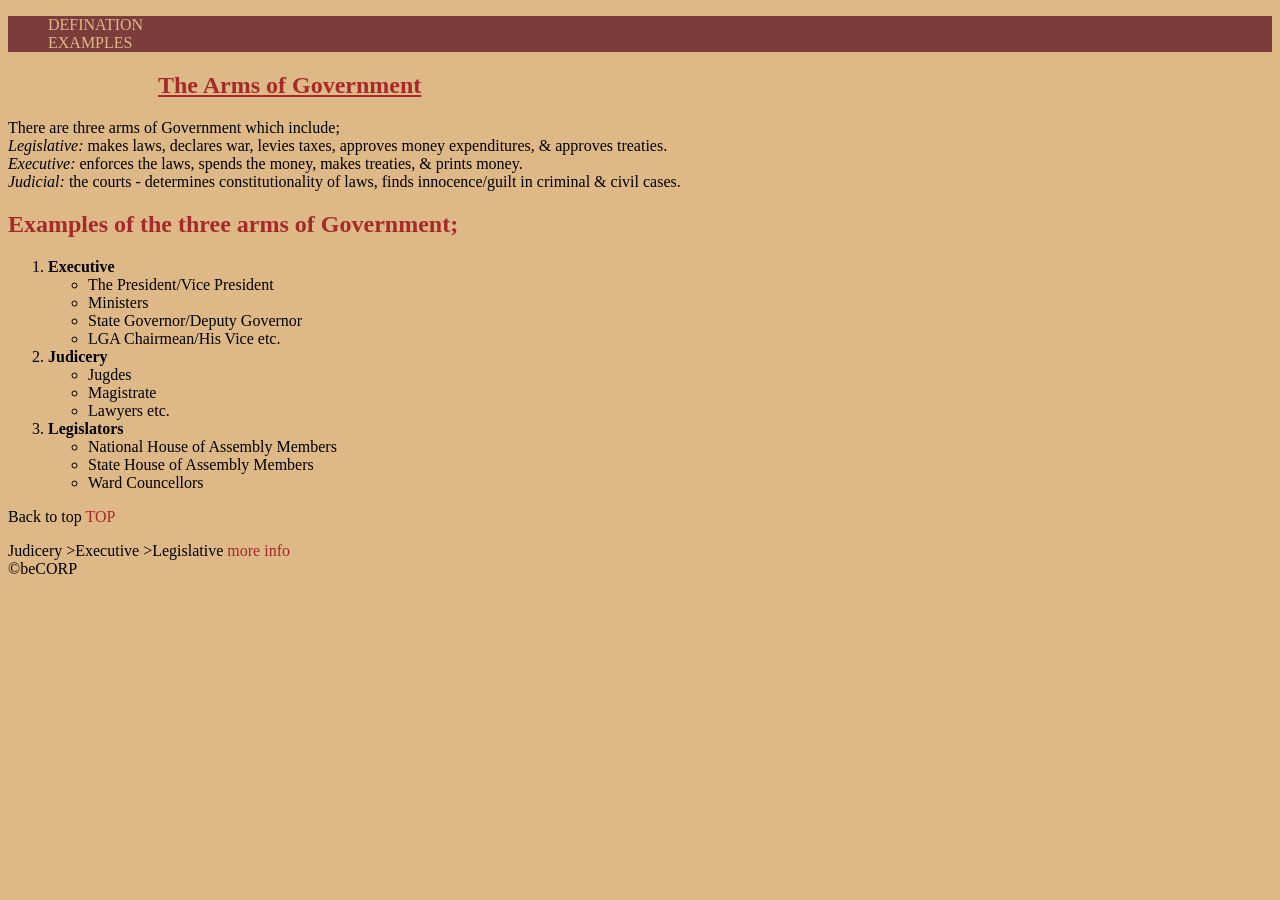
==== site/basic.html @ 39733f67 "LINKs" ====
<!DOCTYPE html>
<html lang="en">
    <head>
        <meta charset="UTF-8">
        <title>Coding is cool</title>
    </head>
    <body style="background-color: rgb(222, 184, 135);">
       <nav id="top" style="background-color: rgb(124, 60, 60); color: rgb(124, 60, 60);">
        <div>
          <ul>
            <li><a href="#section1"  style="text-decoration: none; color: burlywood">DEFINATION</a></li>
            <li><a href="#section2"  style="text-decoration: none; color: burlywood;">EXAMPLES</a></li>
          </ul>
        </div>
      </nav>
      <section id="section1">
        <h1 style="color: brown; margin-left: 150px; text-decoration: underline;">The Arms of Government</h1>
        <p>There are three arms of Government which include;<br><em>Legislative:</em> makes laws, declares war, levies taxes, approves money expenditures, &amp;
        approves treaties. <br><em>Executive:</em> enforces the laws, spends the money, makes treaties, &amp; prints money.<br>
        <em>Judicial:</em> the courts - determines constitutionality of laws,&nbsp;finds&nbsp;innocence/guilt&nbsp;in&nbsp;criminal&nbsp;&&nbsp;civil&nbsp;cases.</p>
      </section>
       <section id="section2">
       <div>
          <h2 style="color: brown;">Examples of the three arms of Government;</h2>
         <ol style="font-family: 'Times New Roman', Times, serif;">
         <li><strong>Executive</strong>
            <ul>
            <li>The President/Vice President</li>
            <li>Ministers</li>
            <li>State Governor/Deputy Governor</li>
            <li>LGA Chairmean/His Vice etc.</li>
            </ul>
         </li>
        <li><strong>Judicery</strong>
            <ul>
            <li>Jugdes</li>
            <li>Magistrate</li>
            <li>Lawyers etc.</li>
            </ul>
        </li>
        <li><strong>Legislators</strong>
           <ul>
            <li>National House of Assembly Members</li>
            <li>State House of Assembly Members</li>
            <li>Ward Councellors</li>
           </ul>
        </li>
      </ol>
      <div><p>Back to top <a href="#top" style="text-decoration: none; color: brown;">TOP</a></p></div>
        Judicery &gt;Executive &gt;Legislative
        <a href="https://study.com/academy/lesson/the-3-branches-of-government-executive-legislative-judicial.html"
         target="_blank" title="More info" style="text-decoration: none; color: brown;"> more info</a>
      </div>
    </section>
      <footer> &copy;beCORP </footer>
    </body>
</html>
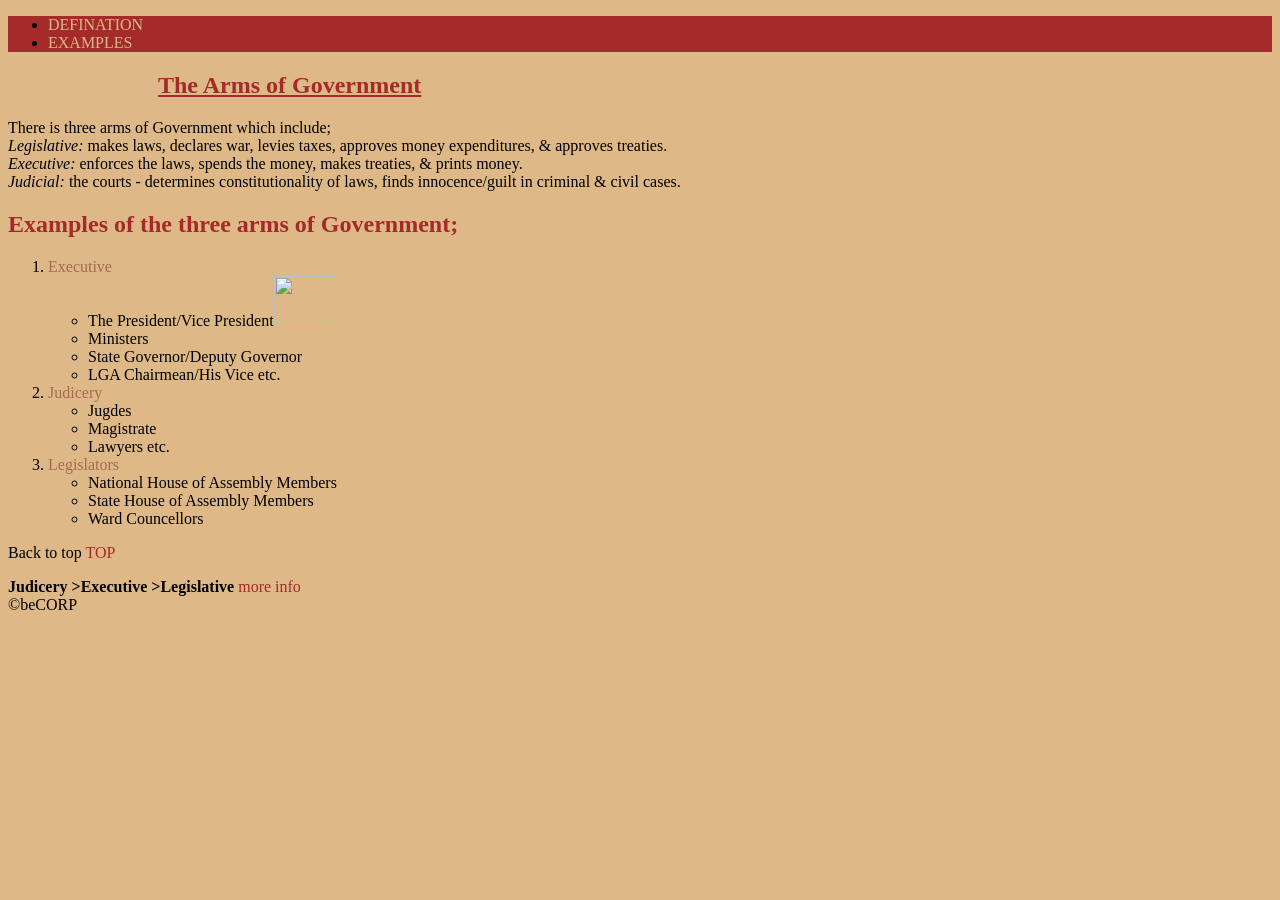
==== commit 91973045: "css stle" ====
--- a/site/basic.html
+++ b/site/basic.html
@@ -3,42 +3,73 @@
     <head>
         <meta charset="UTF-8">
         <title>Coding is cool</title>
+        <style>
+        body {
+          background-color: rgb(222, 184, 135);
+        }
+        
+        nav {
+         background-color: brown
+        }
+
+        a {
+          text-decoration: none; 
+          color: rgb(222, 184, 135);
+        }
+          a:hover {
+            text-decoration: underline;
+          }
+
+          h1 {
+            color: brown;
+            margin-left: 150px; 
+            text-decoration: underline;
+          }
+        h2 {
+          color: brown;
+        }
+
+        li > span {
+          font-family: impact;
+          color: rgba(94, 12, 12, 0.445)
+         }
+        </style>
     </head>
-    <body style="background-color: rgb(222, 184, 135);">
-       <nav id="top" style="background-color: rgb(124, 60, 60); color: rgb(124, 60, 60);">
+    <body>
+       <nav id="top">
         <div>
           <ul>
-            <li><a href="#section1"  style="text-decoration: none; color: burlywood">DEFINATION</a></li>
-            <li><a href="#section2"  style="text-decoration: none; color: burlywood;">EXAMPLES</a></li>
+            <li><a href="#section1" >DEFINATION</a></li>
+            <li><a href="#section2" >EXAMPLES</a></li>
           </ul>
-        </div>
+        </div> 
       </nav>
       <section id="section1">
-        <h1 style="color: brown; margin-left: 150px; text-decoration: underline;">The Arms of Government</h1>
-        <p>There are three arms of Government which include;<br><em>Legislative:</em> makes laws, declares war, levies taxes, approves money expenditures, &amp;
+        <h1>The Arms of Government</h1>
+        <p>There is three arms of Government which include;<br><em>Legislative:</em> makes laws, declares war, levies taxes, approves money expenditures, &amp;
         approves treaties. <br><em>Executive:</em> enforces the laws, spends the money, makes treaties, &amp; prints money.<br>
         <em>Judicial:</em> the courts - determines constitutionality of laws,&nbsp;finds&nbsp;innocence/guilt&nbsp;in&nbsp;criminal&nbsp;&&nbsp;civil&nbsp;cases.</p>
       </section>
        <section id="section2">
        <div>
-          <h2 style="color: brown;">Examples of the three arms of Government;</h2>
-         <ol style="font-family: 'Times New Roman', Times, serif;">
-         <li><strong>Executive</strong>
+          <h2>Examples of the three arms of Government;</h2>
+         <ol>
+         <li><span class="Example">Executive</span>
             <ul>
-            <li>The President/Vice President</li>
+            <li>The President/Vice President<img src="https://i0.wp.com/media.premiumtimesng.com/wp-content/files/2023/05/President-Bola-Ahmed-Tinubu-featured-image.jpg?fit=1366%2C768&ssl=1" width="60" height="50" alt=""></li>
             <li>Ministers</li>
             <li>State Governor/Deputy Governor</li>
             <li>LGA Chairmean/His Vice etc.</li>
             </ul>
-         </li>
-        <li><strong>Judicery</strong>
+         </li> 
+        <li><span class="Example">Judicery</span>
             <ul>
             <li>Jugdes</li>
             <li>Magistrate</li>
             <li>Lawyers etc.</li>
             </ul>
         </li>
-        <li><strong>Legislators</strong>
+        <li><span class="Example">Legislators</span>
            <ul>
             <li>National House of Assembly Members</li>
             <li>State House of Assembly Members</li>
@@ -47,7 +78,7 @@
         </li>
       </ol>
       <div><p>Back to top <a href="#top" style="text-decoration: none; color: brown;">TOP</a></p></div>
-        Judicery &gt;Executive &gt;Legislative
+        <strong>Judicery &gt;Executive &gt;Legislative</strong>
         <a href="https://study.com/academy/lesson/the-3-branches-of-government-executive-legislative-judicial.html"
          target="_blank" title="More info" style="text-decoration: none; color: brown;"> more info</a>
       </div>
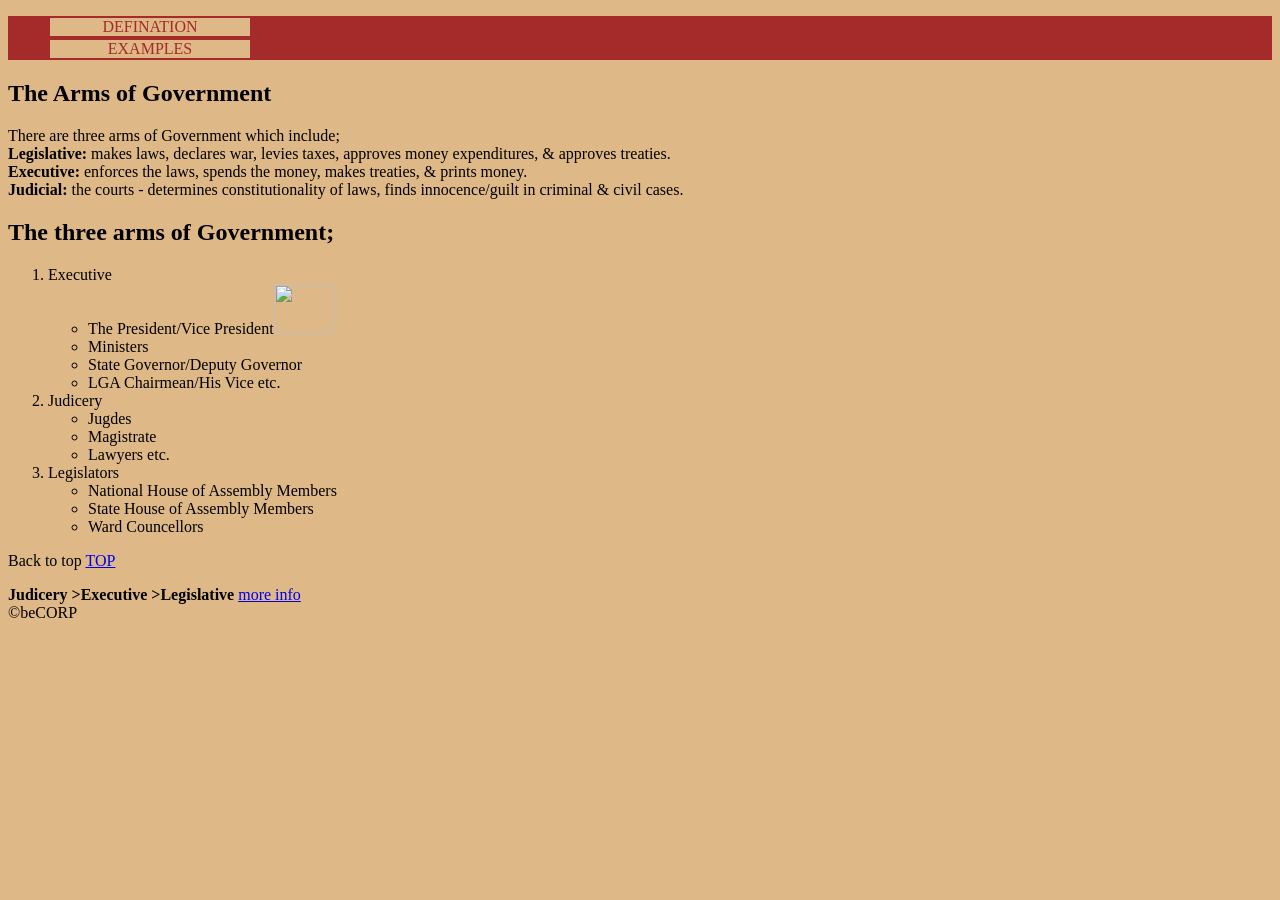
==== commit e4de5675: "css style positioning" ====
--- a/site/basic.html
+++ b/site/basic.html
@@ -3,37 +3,7 @@
     <head>
         <meta charset="UTF-8">
         <title>Coding is cool</title>
-        <style>
-        body {
-          background-color: rgb(222, 184, 135);
-        }
-        
-        nav {
-         background-color: brown
-        }
-
-        a {
-          text-decoration: none; 
-          color: rgb(222, 184, 135);
-        }
-          a:hover {
-            text-decoration: underline;
-          }
-
-          h1 {
-            color: brown;
-            margin-left: 150px; 
-            text-decoration: underline;
-          }
-        h2 {
-          color: brown;
-        }
-
-        li > span {
-          font-family: impact;
-          color: rgba(94, 12, 12, 0.445)
-         }
-        </style>
+        <link rel="stylesheet" href="style.css">
     </head>
     <body>
        <nav id="top">
@@ -46,13 +16,13 @@
       </nav>
       <section id="section1">
         <h1>The Arms of Government</h1>
-        <p>There is three arms of Government which include;<br><em>Legislative:</em> makes laws, declares war, levies taxes, approves money expenditures, &amp;
-        approves treaties. <br><em>Executive:</em> enforces the laws, spends the money, makes treaties, &amp; prints money.<br>
-        <em>Judicial:</em> the courts - determines constitutionality of laws,&nbsp;finds&nbsp;innocence/guilt&nbsp;in&nbsp;criminal&nbsp;&&nbsp;civil&nbsp;cases.</p>
+        <p>There are three arms of Government which include;<br><span><strong>Legislative:</strong></span> makes laws, declares war, levies taxes, approves money expenditures, &amp;
+        approves treaties. <br><span><strong>Executive:</strong></span> enforces the laws, spends the money, makes treaties, &amp; prints money.<br>
+        <span><strong>Judicial:</strong></span> the courts - determines constitutionality of laws,&nbsp;finds&nbsp;innocence/guilt&nbsp;in&nbsp;criminal&nbsp;&&nbsp;civil&nbsp;cases.</p>
       </section>
        <section id="section2">
        <div>
-          <h2>Examples of the three arms of Government;</h2>
+          <h2>The three arms of Government;</h2>
          <ol>
          <li><span class="Example">Executive</span>
             <ul>
@@ -77,10 +47,10 @@
            </ul>
         </li>
       </ol>
-      <div><p>Back to top <a href="#top" style="text-decoration: none; color: brown;">TOP</a></p></div>
-        <strong>Judicery &gt;Executive &gt;Legislative</strong>
+      <div><p>Back to top <a href="#top">TOP</a></p></div>
+       <div><strong>Judicery &gt;Executive &gt;Legislative</strong>
         <a href="https://study.com/academy/lesson/the-3-branches-of-government-executive-legislative-judicial.html"
-         target="_blank" title="More info" style="text-decoration: none; color: brown;"> more info</a>
+         target="_blank" title="More info"> more info</a></div>
       </div>
     </section>
       <footer> &copy;beCORP </footer>
--- a/site/style.css
+++ b/site/style.css
@@ -0,0 +1,22 @@
+body {
+    background-color: rgb(222, 184, 135);
+  }
+  
+  nav {
+   background-color: brown
+  }
+
+  nav li {
+    list-style: none;
+   }
+  
+ nav a:link, nav a:visited {
+    text-decoration: none; 
+    color: brown;
+    background-color: rgb(222, 184, 135);
+    border: 2px solid brown;
+    display: block;
+    width: 200px;
+    text-align: center;
+    font-family:Tahoma;
+   }
